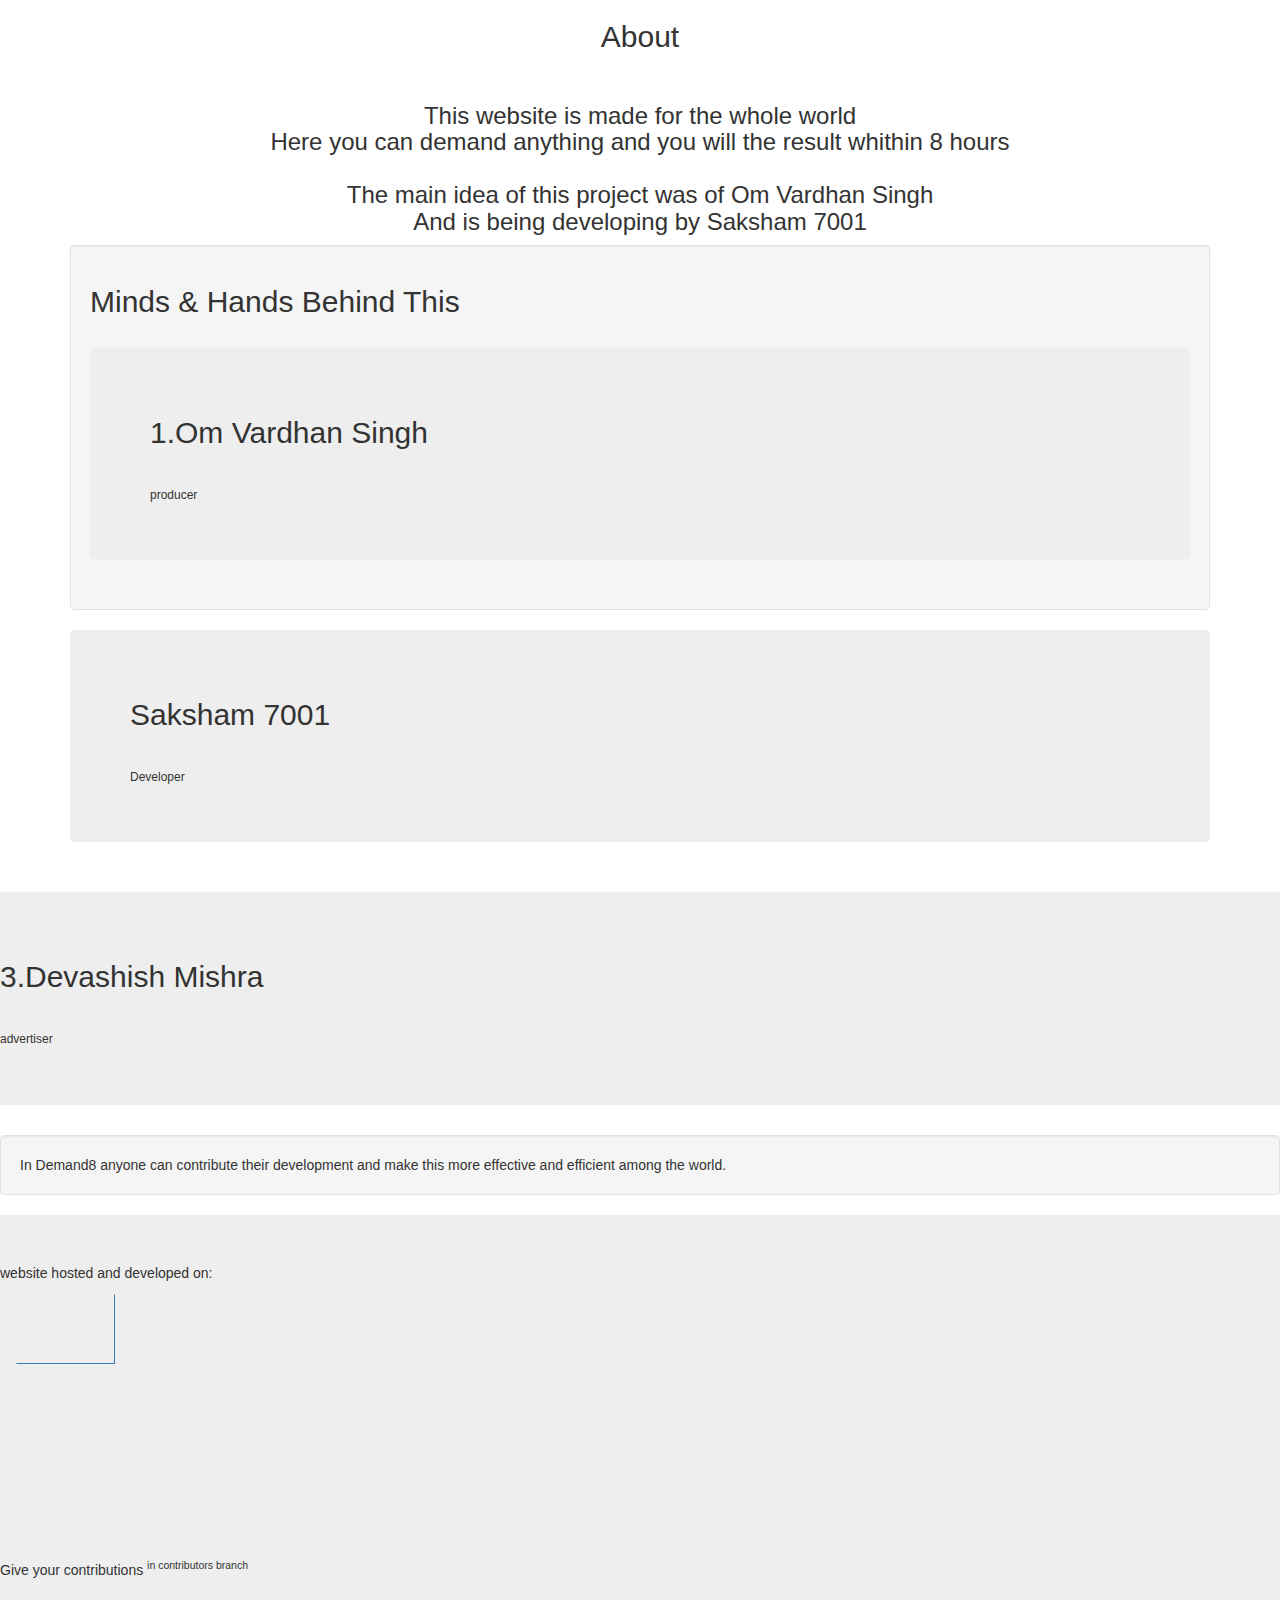
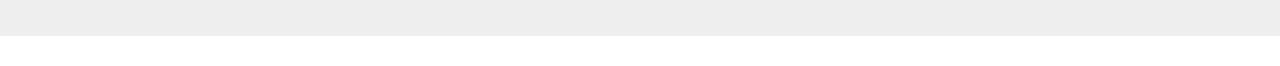
==== about.html @ d36cd382 "Update about.html" ====
<html>
<head>
<title>About</title>
<!-- Latest compiled and minified CSS -->
<link rel="stylesheet" href="https://maxcdn.bootstrapcdn.com/bootstrap/3.3.7/css/bootstrap.min.css">

<!-- jQuery library -->
<script src="https://ajax.googleapis.com/ajax/libs/jquery/3.3.1/jquery.min.js"></script>

<!-- Latest compiled JavaScript -->
<script src="https://maxcdn.bootstrapcdn.com/bootstrap/3.3.7/js/bootstrap.min.js"></script>
</head>
<body>
<div class="container"><center>
<h2>About</h2><br/>
<h3>This website is made for the whole world<br/>
Here you can demand anything and you will the result whithin 8 hours<br/><br/>
 The main idea of this project was of Om Vardhan Singh<br/>
 And is being developing by Saksham 7001<br/>
 </h3>
</center>
<div class="well">
<h2>Minds & Hands Behind This</h2><br/>
<div class="jumbotron">
<h2>1.Om Vardhan Singh</h2><br/>
<h6>producer</h6></div>
</div>
<div class="jumbotron">
<h2>Saksham 7001</h2><br/>
<h6>Developer</h6></div>
</div><br/>
 <div class="jumbotron">
<h2>3.Devashish Mishra</h2><br/>
<h6>advertiser</h6></div>
</div>
<div class="well">
 In Demand8 anyone can contribute their development and make this more effective and efficient among the world.<br/></div>
 <div class="jumbotron">website hosted and developed on:<br/><a href=""><img src="https://assets-cdn.github.com/images/modules/logos_page/GitHub-Mark.png"
 class="img-circle" align="center" width="30%"></a><br/>
 <h5>Give your contributions <sup>in contributors branch</sup></h5>
</div>
</div>
</body>
</html>
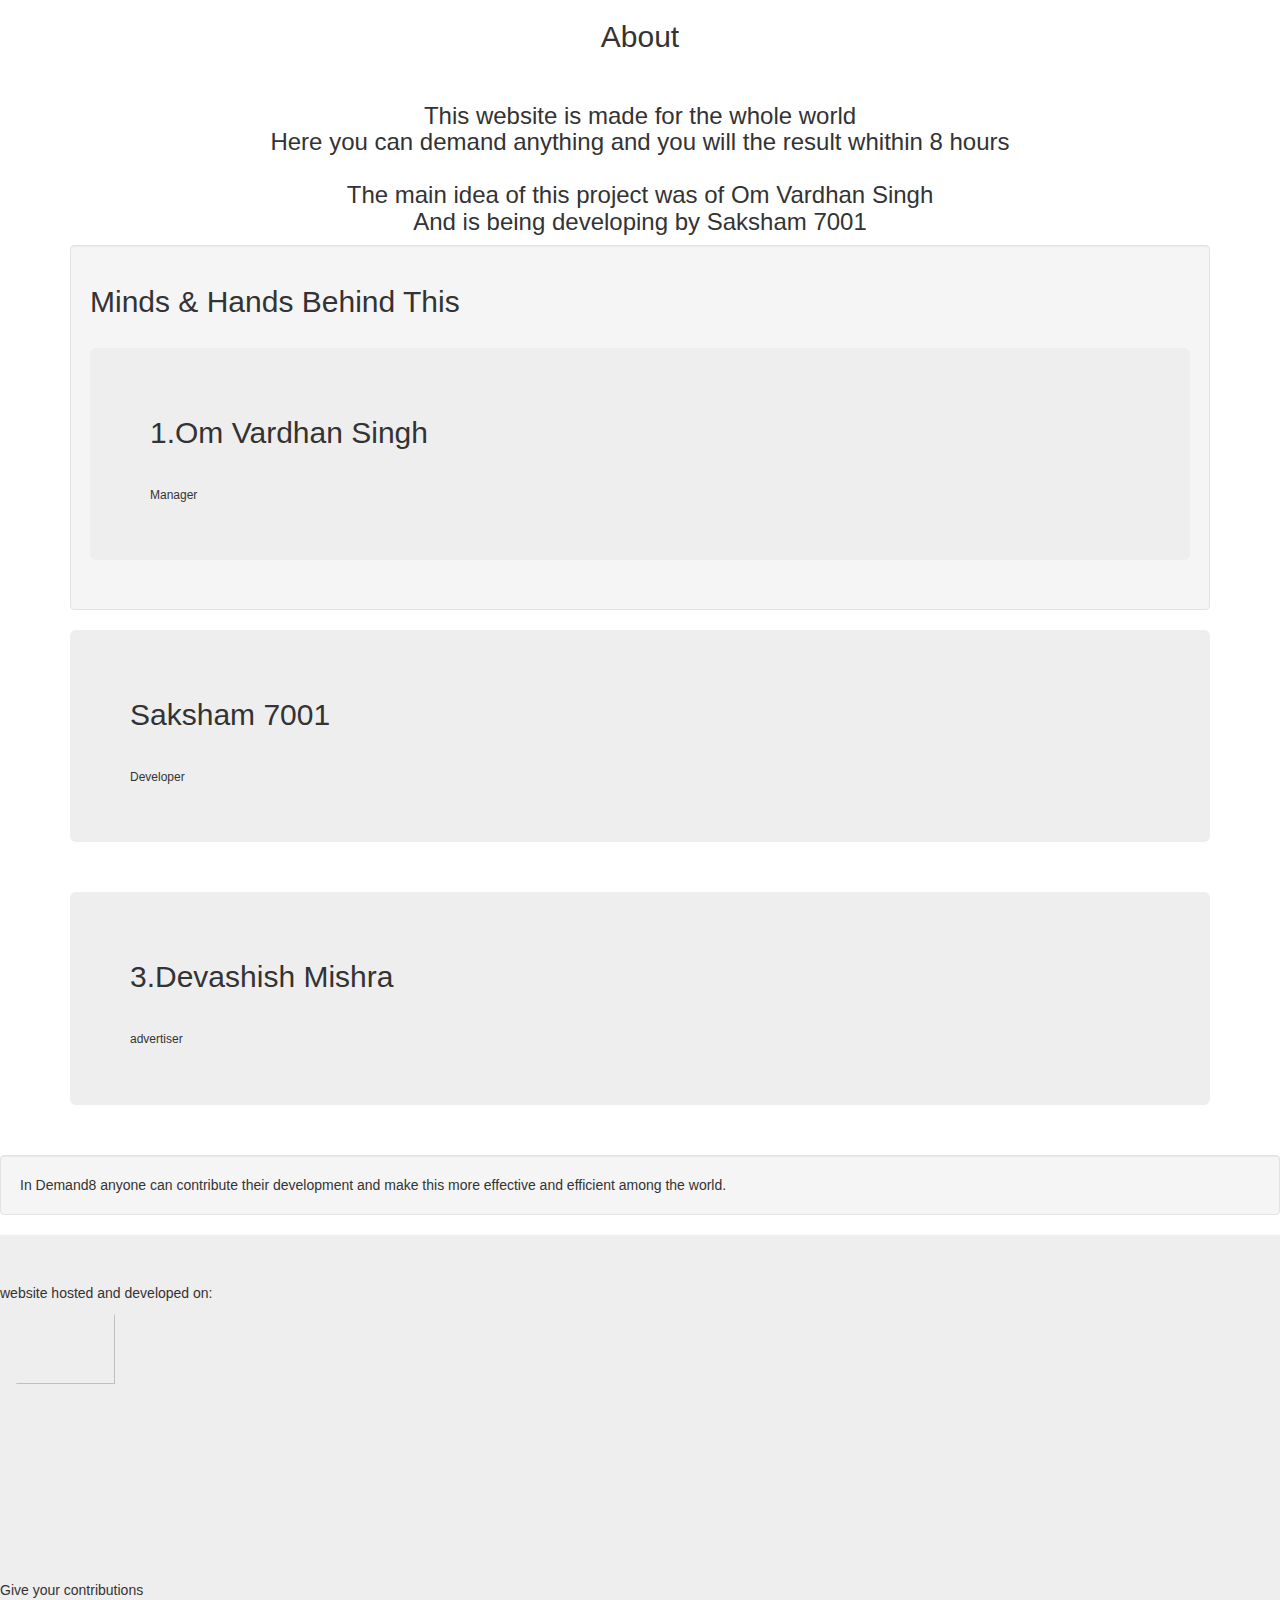
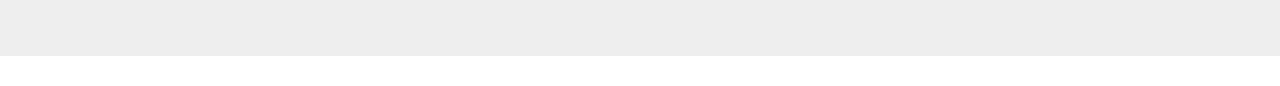
==== commit 8a91cf92: "Update about.html" ====
--- a/about.html
+++ b/about.html
@@ -23,21 +23,22 @@
 <h2>Minds & Hands Behind This</h2><br/>
 <div class="jumbotron">
 <h2>1.Om Vardhan Singh</h2><br/>
-<h6>producer</h6></div>
+<h6>Manager</h6></div>
 </div>
 <div class="jumbotron">
 <h2>Saksham 7001</h2><br/>
-<h6>Developer</h6></div>
-</div><br/>
- <div class="jumbotron">
+<h6>Developer</h6></div><br/>
+  <div class="jumbotron">
 <h2>3.Devashish Mishra</h2><br/>
 <h6>advertiser</h6></div>
 </div>
+</div><br/>
+
 <div class="well">
  In Demand8 anyone can contribute their development and make this more effective and efficient among the world.<br/></div>
- <div class="jumbotron">website hosted and developed on:<br/><a href=""><img src="https://assets-cdn.github.com/images/modules/logos_page/GitHub-Mark.png"
+ <div class="jumbotron">website hosted and developed on:<br/><a href="https://github.com/demand8/demand8.github.io"><img src="https://assets-cdn.github.com/images/modules/logos_page/GitHub-Mark.png"
  class="img-circle" align="center" width="30%"></a><br/>
- <h5>Give your contributions <sup>in contributors branch</sup></h5>
+ <h5>Give your contributions </h5>
 </div>
 </div>
 </body>
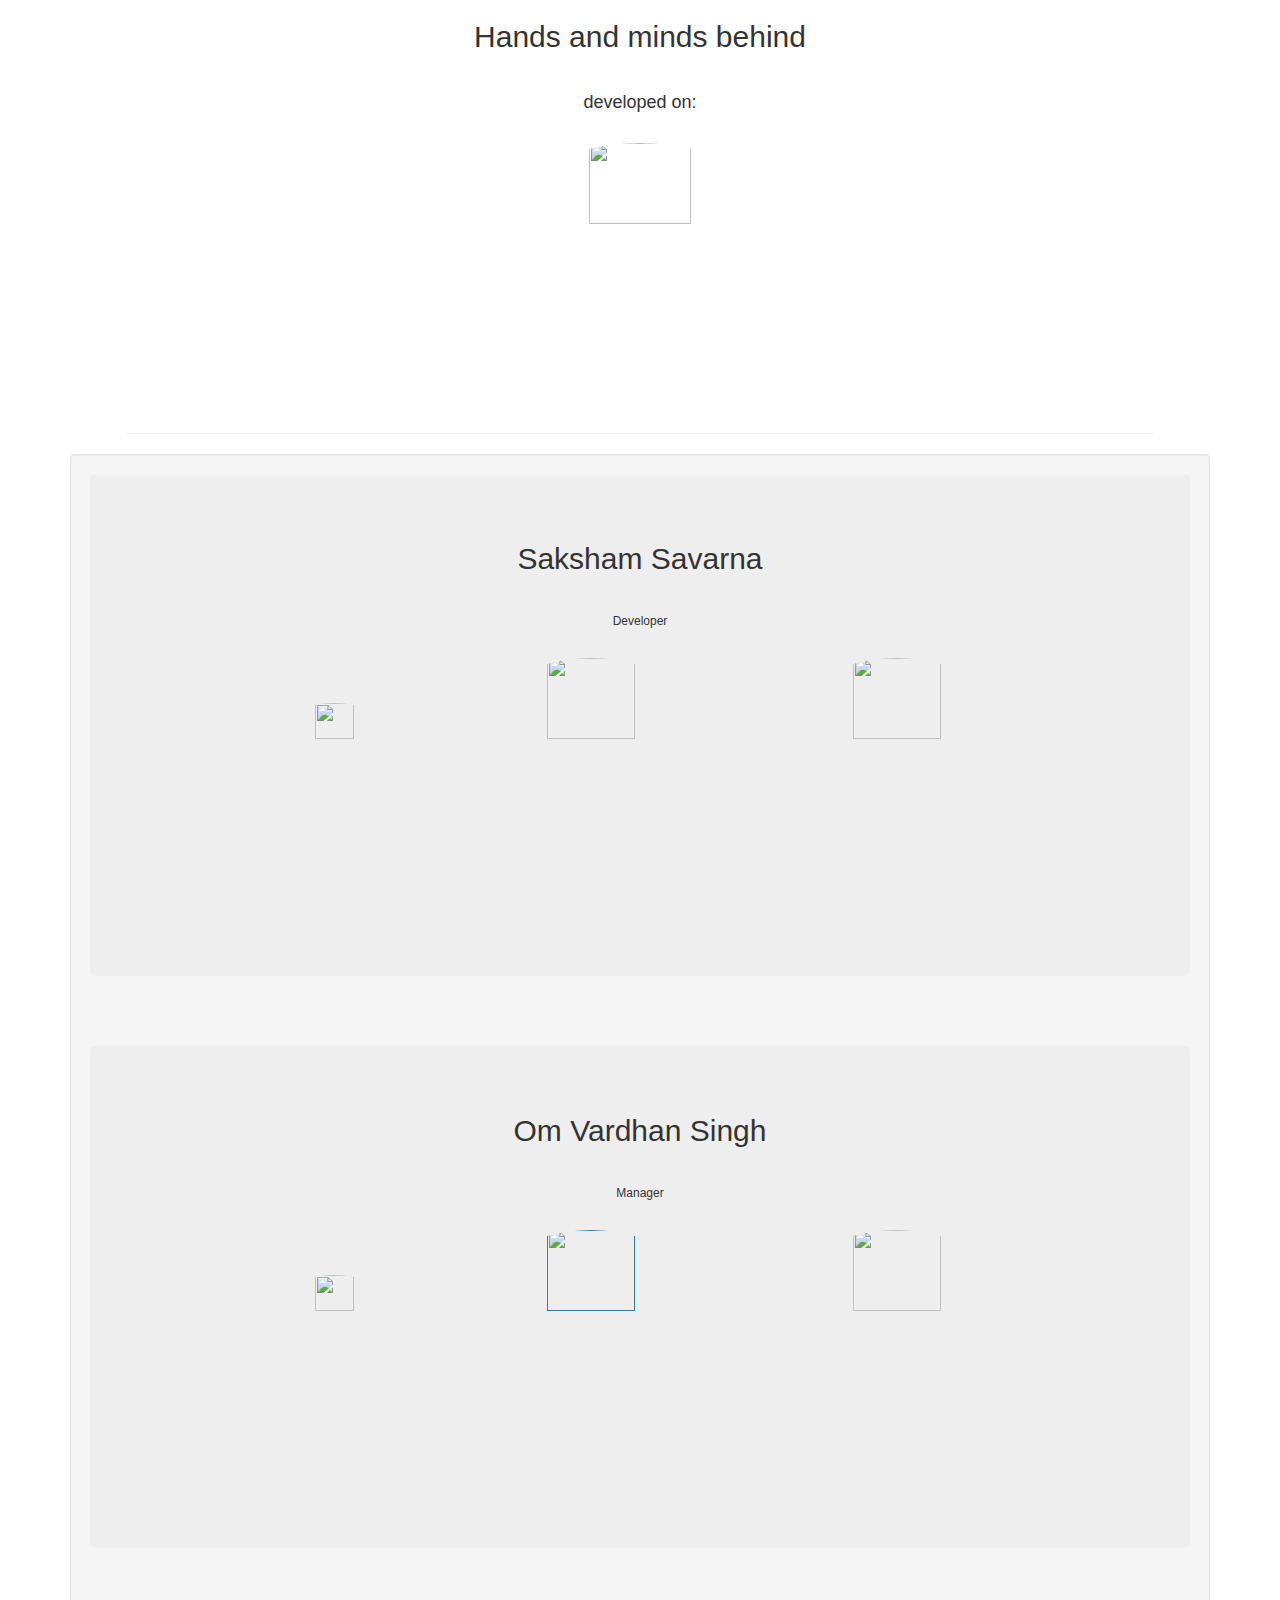
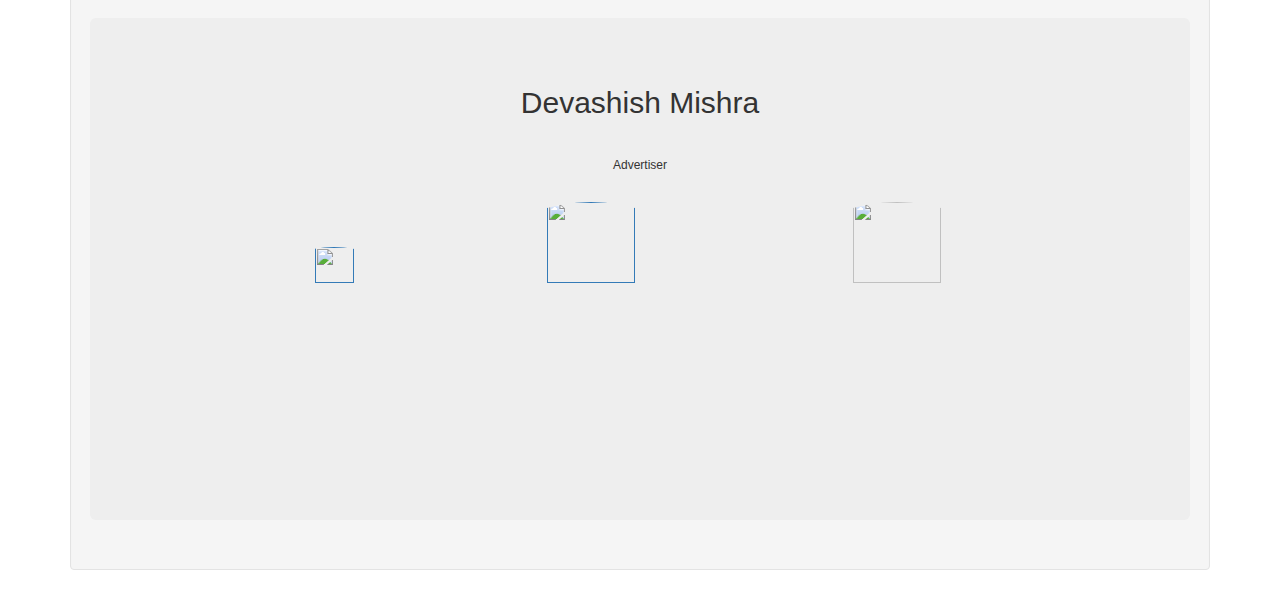
==== commit ccfcb7d7: "Update about.html" ====
--- a/about.html
+++ b/about.html
@@ -12,34 +12,58 @@
 </head>
 <body>
 <div class="container"><center>
-<h2>About</h2><br/>
-<h3>This website is made for the whole world<br/>
-Here you can demand anything and you will the result whithin 8 hours<br/><br/>
- The main idea of this project was of Om Vardhan Singh<br/>
- And is being developing by Saksham 7001<br/>
- </h3>
-</center>
-<div class="well">
-<h2>Minds & Hands Behind This</h2><br/>
-<div class="jumbotron">
-<h2>1.Om Vardhan Singh</h2><br/>
-<h6>Manager</h6></div>
-</div>
-<div class="jumbotron">
-<h2>Saksham 7001</h2><br/>
-<h6>Developer</h6></div><br/>
-  <div class="jumbotron">
-<h2>3.Devashish Mishra</h2><br/>
-<h6>advertiser</h6></div>
-</div>
-</div><br/>
-
-<div class="well">
- In Demand8 anyone can contribute their development and make this more effective and efficient among the world.<br/></div>
- <div class="jumbotron">website hosted and developed on:<br/><a href="https://github.com/demand8/demand8.github.io"><img src="https://assets-cdn.github.com/images/modules/logos_page/GitHub-Mark.png"
- class="img-circle" align="center" width="30%"></a><br/>
- <h5>Give your contributions </h5>
-</div>
-</div>
+<h2>Hands and minds behind </h2><br/>
+  <h4>developed on:</h4><br>
+  <a href="http://github.com"><img src="http://www.stickpng.com/assets/images/5847f98fcef1014c0b5e48c0.png"
+                                   class="img-circle" width="30%"></a><br/>
+  
+  <hr width="90%" />
+  <div class="well">
+    <div class="jumbotron">
+      <h2>Saksham Savarna</h2><br/>
+      <h6>Developer</h6><br/>
+      <a href="mailto:a2258319@gmail.com">
+      <img src="https://cdn.pixabay.com/photo/2016/01/26/17/15/gmail-1162901_960_720.png"
+           class="img-circle" width="20%">&nbsp&nbsp<a href="https://www.facebook.com/saksham.savarna.9?ref=br_rs">
+        <img src="https://upload.wikimedia.org/wikipedia/en/thumb/8/8c/Facebook_Home_logo_old.svg/1024px-Facebook_Home_logo_old.svg.png"
+             class="img-circle" width="30%">&nbsp&nbsp<a href="tel:+91 8789707686">
+        <img src="https://lh3.googleusercontent.com/sYW1ixie59EUbDDmpt2YN1RIgpGM-ZRz2LRTt2YhEagIbumAqlPlOEFy349d1K5ERg=s180"
+             class="img-circle" width="30%">
+        </a>
+        </a>
+      </a>
+      </div><br/><br/>
+     <div class="jumbotron">
+      <h2>Om Vardhan Singh</h2><br/>
+      <h6>Manager</h6><br/>
+      <a href="mailto:omvardhan233@gmail.com">
+      <img src="https://cdn.pixabay.com/photo/2016/01/26/17/15/gmail-1162901_960_720.png"
+           class="img-circle" width="20%">&nbsp&nbsp<a href="">
+        <img src="https://upload.wikimedia.org/wikipedia/en/thumb/8/8c/Facebook_Home_logo_old.svg/1024px-Facebook_Home_logo_old.svg.png"
+             class="img-circle" width="30%">&nbsp&nbsp<a href="tel:">
+        <img src="https://lh3.googleusercontent.com/sYW1ixie59EUbDDmpt2YN1RIgpGM-ZRz2LRTt2YhEagIbumAqlPlOEFy349d1K5ERg=s180"
+             class="img-circle" width="30%">
+        </a>
+        </a>
+      </a>
+      </div>
+    <br/><br/>
+     <div class="jumbotron">
+      <h2>Devashish Mishra</h2><br/>
+      <h6>Advertiser</h6><br/>
+      <a href="">
+      <img src="https://cdn.pixabay.com/photo/2016/01/26/17/15/gmail-1162901_960_720.png"
+           class="img-circle" width="20%">&nbsp&nbsp<a href="">
+        <img src="https://upload.wikimedia.org/wikipedia/en/thumb/8/8c/Facebook_Home_logo_old.svg/1024px-Facebook_Home_logo_old.svg.png"
+             class="img-circle" width="30%">&nbsp&nbsp<a href="tel:">
+        <img src="https://lh3.googleusercontent.com/sYW1ixie59EUbDDmpt2YN1RIgpGM-ZRz2LRTt2YhEagIbumAqlPlOEFy349d1K5ERg=s180"
+             class="img-circle" width="30%">
+        </a>
+        </a>
+      </a>
+      </div>
+    </div>
+  
+</center></div>
 </body>
 </html>
